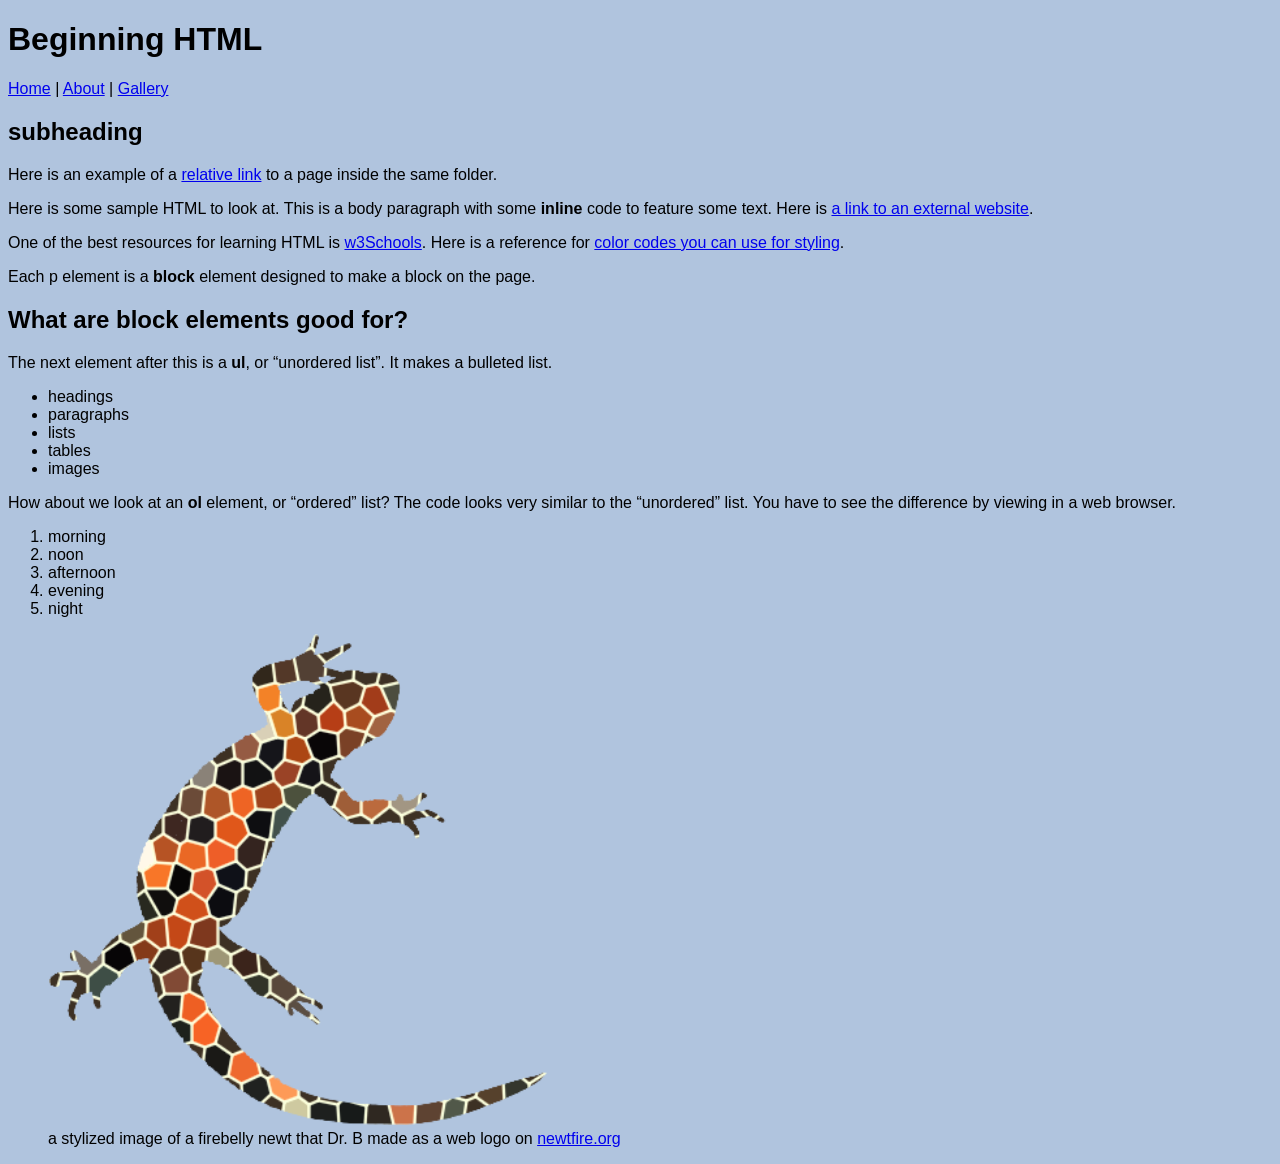
==== docs/index.html @ aa379e85 "introDh docs" ====
<!DOCTYPE html>
<html xmlns="http://www.w3.org/1999/xhtml">
    <!-- Try opening this file on your local computer in a web browser (Firefox, Chrome, etc). 
     * On Windows, go to the browser and type control + o and browse to find this file to open it.
     * On Mac, go to the browser and type command + o and browse to find this file to open it. 
     Look for the text in the <title> element in the tab above the browser search bar. Do you see it? 
    -->
    <head>
        <!-- What's in the <head> element is NOT for display in a web browser! 
            <head> stores "meta" information describing and setting up things ABOUT this HTML file. 
            It holds important information about the website's contents. -->
        <title>Starter HTML</title>
       <!-- The text inside the <title> element does show in the top tab of a web browser. 
            The <head> is where we will include info about styling the site, too.-->
        <meta charset="UTF-8" />
        <meta name="viewport" content="width=device-width, initial-scale=1.0" />
        <!-- Here is a place where we can add a little styling code called CSS to this page. 
            I used it to apply a background color to the body element.
        -->
        <link rel="stylesheet" type="text/css" href="style.css" />
    </head>
    <body>
        <!-- CONTENT FOR DISPLAY. The <body> element holds the content we see in the display window on the web browser.-->
        <h1>Beginning HTML</h1>
        <nav>
            <a href="index.html">Home</a> | <a href="about.html">About</a> | <a href="gallery.html">Gallery</a>
        </nav>
        <!-- See this <nav> element? ˆˆˆˆˆ It's for a navigation menu. 
            We set this up with RELATIVE links to other HTML files 
            that you will find in the same folder with this index.html. 
        -->
        <h2>subheading</h2>
        <p>Here is an example of a <a href="about.html">relative link</a> to a page inside the same folder.</p>
        <p>Here is some sample HTML to look at. This is a body paragraph with some
                <strong>inline</strong> code to feature some text. Here is <a
                href="https://behrend.psu.edu/penn-state-behrend">a link to an external
            website</a>.</p>
        <p>One of the best resources for learning HTML is <a href="https://www.w3schools.com/html/default.asp">w3Schools</a>. 
            Here is a reference for <a href="https://htmlcolorcodes.com/">color codes you can use for styling</a>.</p>
        <p>Each p element is a <strong>block</strong> element designed to make a block on the
            page.</p>
        <h2>What are block elements good for?</h2>
        <p>The next element after this is a <strong>ul</strong>, or <q>unordered list</q>. It makes a bulleted list.</p>
        <ul>
            <li>headings</li>
            <li>paragraphs</li>
            <li>lists</li>
            <li>tables</li>
            <li>images</li>
        </ul>
        
        <p>How about we look at an <strong>ol</strong> element, or <q>ordered</q> list? The code looks very similar to the <q>unordered</q> list. 
            You have to see the difference by viewing in a web browser.</p>
        <ol>
            <li>morning</li>
            <li>noon</li>
            <li>afternoon</li>
            <li>evening</li>
            <li>night</li>
        </ol>
        <figure>
            <img src="images/newt-mosaic4.png"/>
            <figcaption>a stylized image of a firebelly newt that Dr. B made as a web logo on <a href="https://newtfire.org">newtfire.org</a></figcaption>
        </figure> 
    </body>
</html>
---- docs/style.css ----
body {

    /*background:papayaWhip*/
    background: LightSteelBlue;
    font-family: Comic-sans, Arial, Helvetica, sans-serif;
}

div.side-by-side {
    display: flex;
}

img {
    width: 59%;
    max-width: 500px;
}

.featureBlock {
    background-color:pink;
    font-size: smaller;
}
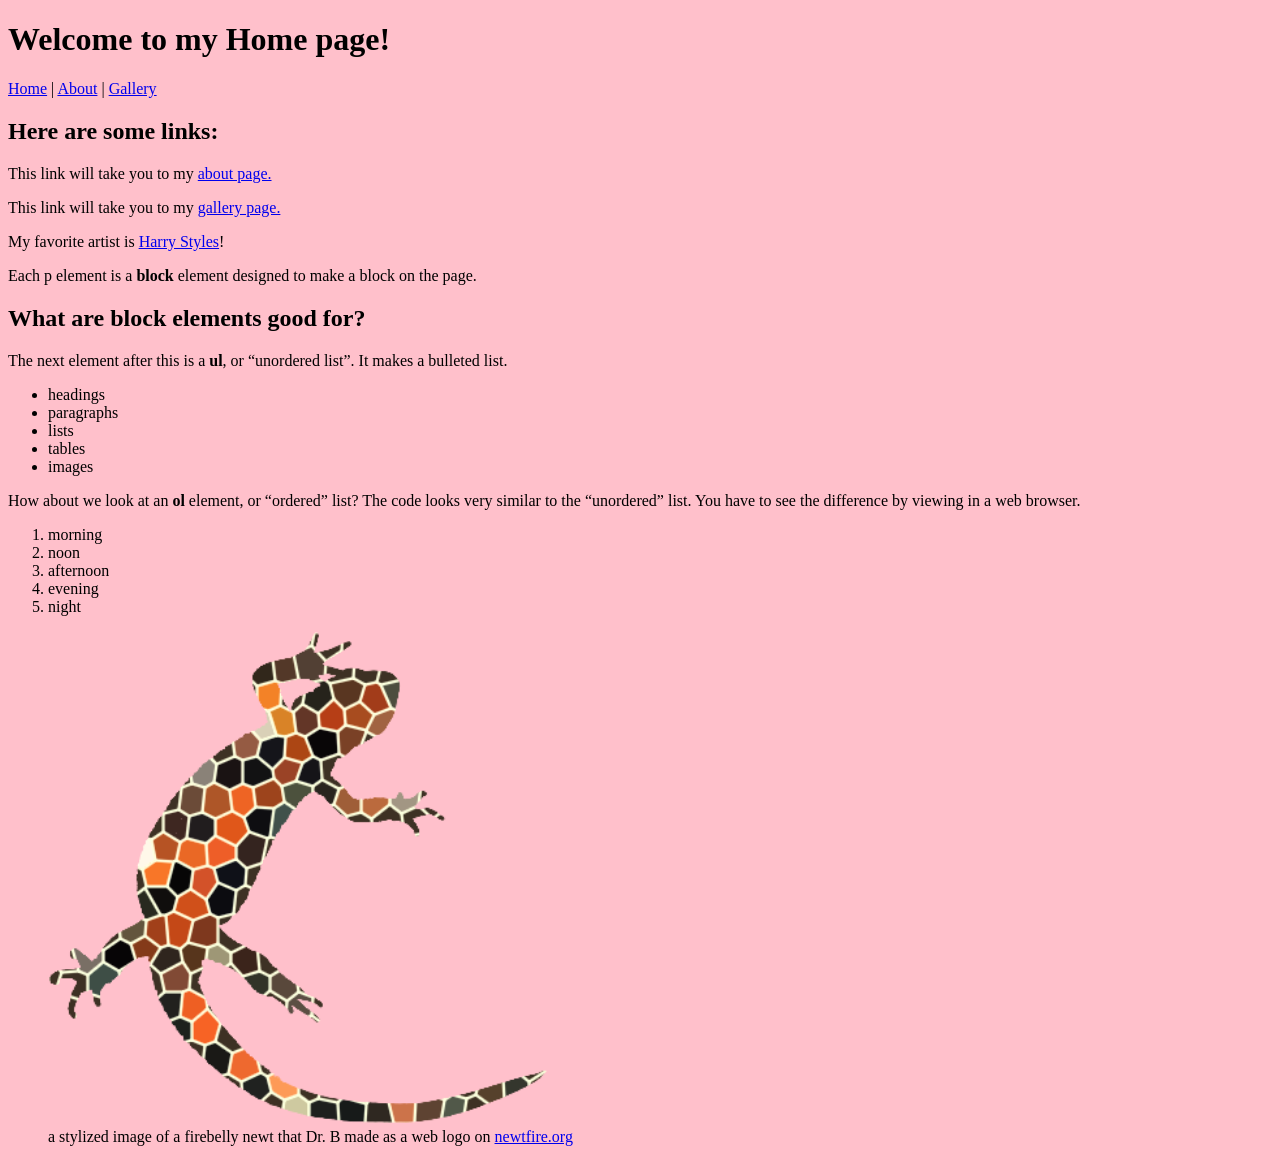
==== commit 518529b3: "major changes made to my home page" ====
--- a/docs/index.html
+++ b/docs/index.html
@@ -21,7 +21,7 @@
     </head>
     <body>
         <!-- CONTENT FOR DISPLAY. The <body> element holds the content we see in the display window on the web browser.-->
-        <h1>Beginning HTML</h1>
+        <h1>Welcome to my Home page!</h1>
         <nav>
             <a href="index.html">Home</a> | <a href="about.html">About</a> | <a href="gallery.html">Gallery</a>
         </nav>
@@ -29,14 +29,10 @@
             We set this up with RELATIVE links to other HTML files 
             that you will find in the same folder with this index.html. 
         -->
-        <h2>subheading</h2>
-        <p>Here is an example of a <a href="about.html">relative link</a> to a page inside the same folder.</p>
-        <p>Here is some sample HTML to look at. This is a body paragraph with some
-                <strong>inline</strong> code to feature some text. Here is <a
-                href="https://behrend.psu.edu/penn-state-behrend">a link to an external
-            website</a>.</p>
-        <p>One of the best resources for learning HTML is <a href="https://www.w3schools.com/html/default.asp">w3Schools</a>. 
-            Here is a reference for <a href="https://htmlcolorcodes.com/">color codes you can use for styling</a>.</p>
+        <h2>Here are some links:</h2>
+        <p>This link will take you to my <a href="about.html">about page.</a></p>
+        <p>This link will take you to my <a href="gallery.html">gallery page.</a></p>
+        <p>My favorite artist is <a href="https://en.wikipedia.org/wiki/Harry_Styles">Harry Styles</a>!</p>
         <p>Each p element is a <strong>block</strong> element designed to make a block on the
             page.</p>
         <h2>What are block elements good for?</h2>
--- a/docs/style.css
+++ b/docs/style.css
@@ -1,8 +1,8 @@
 body {
 
     /*background:papayaWhip*/
-    background: LightSteelBlue;
-    font-family: Comic-sans, Arial, Helvetica, sans-serif;
+    background: Pink;
+    font-family: "Times New Roman", Times, serif;
 }
 
 div.side-by-side {
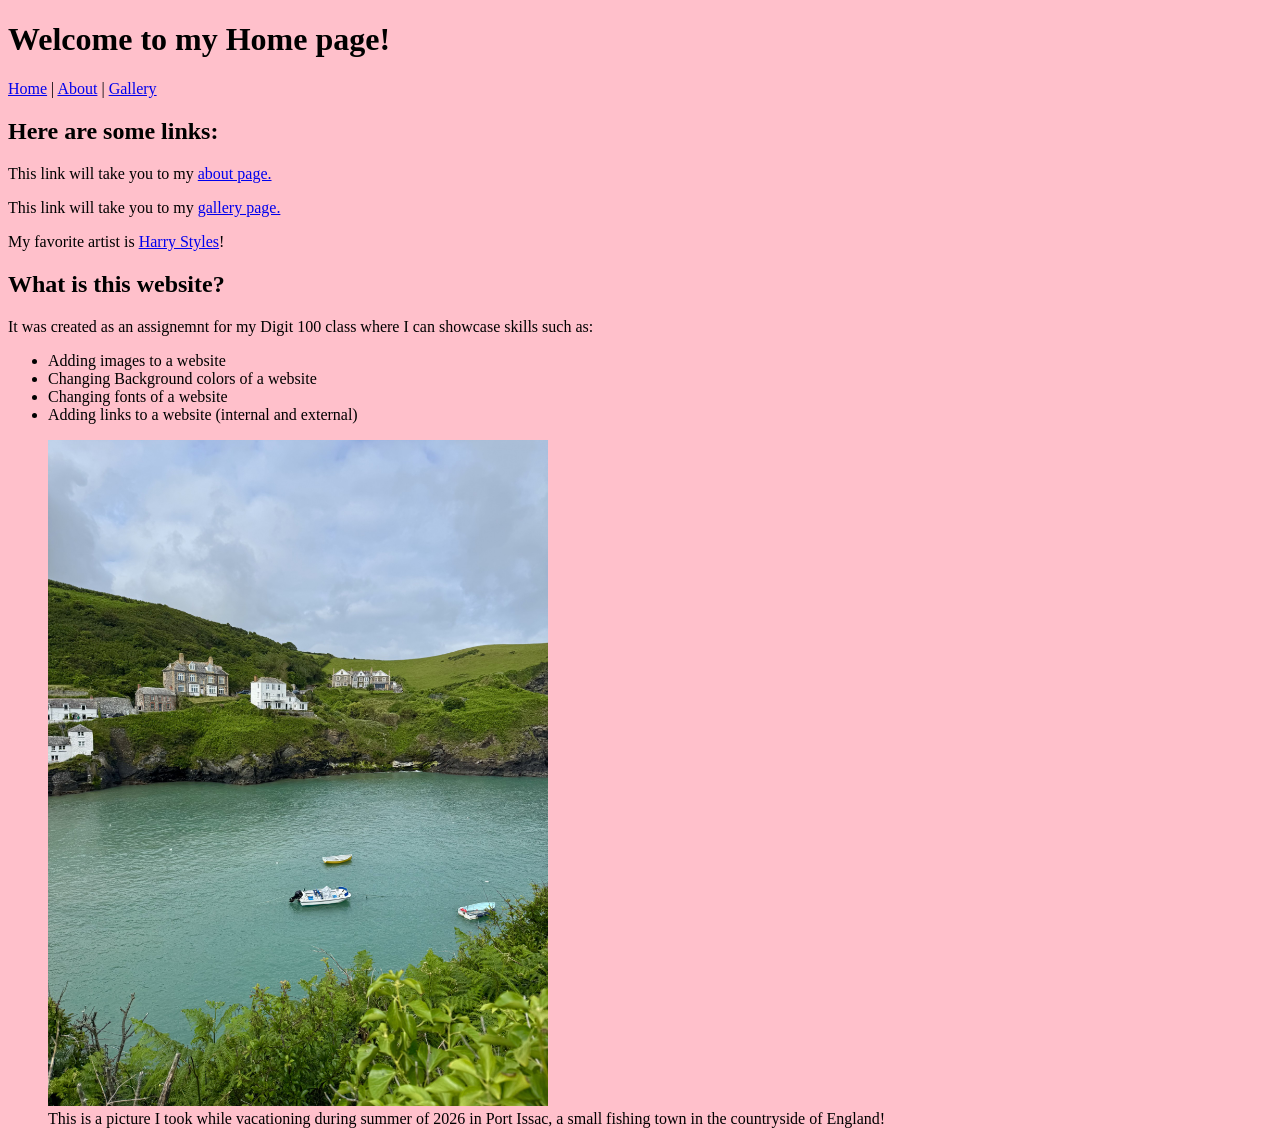
==== commit fab1a064: "adding vacation image to home page" ====
--- a/docs/index.html
+++ b/docs/index.html
@@ -33,30 +33,20 @@
         <p>This link will take you to my <a href="about.html">about page.</a></p>
         <p>This link will take you to my <a href="gallery.html">gallery page.</a></p>
         <p>My favorite artist is <a href="https://en.wikipedia.org/wiki/Harry_Styles">Harry Styles</a>!</p>
-        <p>Each p element is a <strong>block</strong> element designed to make a block on the
-            page.</p>
-        <h2>What are block elements good for?</h2>
-        <p>The next element after this is a <strong>ul</strong>, or <q>unordered list</q>. It makes a bulleted list.</p>
+       
+        <h2>What is this website?</h2>
+        <p>It was created as an assignemnt for my Digit 100 class where I can showcase skills such as:</p>
         <ul>
-            <li>headings</li>
-            <li>paragraphs</li>
-            <li>lists</li>
-            <li>tables</li>
-            <li>images</li>
+            <li>Adding images to a website</li>
+            <li>Changing Background colors of a website</li>
+            <li>Changing fonts of a website</li>
+            <li>Adding links to a website (internal and external)</li>
         </ul>
         
-        <p>How about we look at an <strong>ol</strong> element, or <q>ordered</q> list? The code looks very similar to the <q>unordered</q> list. 
-            You have to see the difference by viewing in a web browser.</p>
-        <ol>
-            <li>morning</li>
-            <li>noon</li>
-            <li>afternoon</li>
-            <li>evening</li>
-            <li>night</li>
-        </ol>
+        
         <figure>
-            <img src="images/newt-mosaic4.png"/>
-            <figcaption>a stylized image of a firebelly newt that Dr. B made as a web logo on <a href="https://newtfire.org">newtfire.org</a></figcaption>
+            <img src="images/portissac.jpg"/>
+            <figcaption>This is a picture I took while vacationing during summer of 2026 in Port Issac, a small fishing town in the countryside of England!</figcaption>
         </figure> 
     </body>
 </html>
